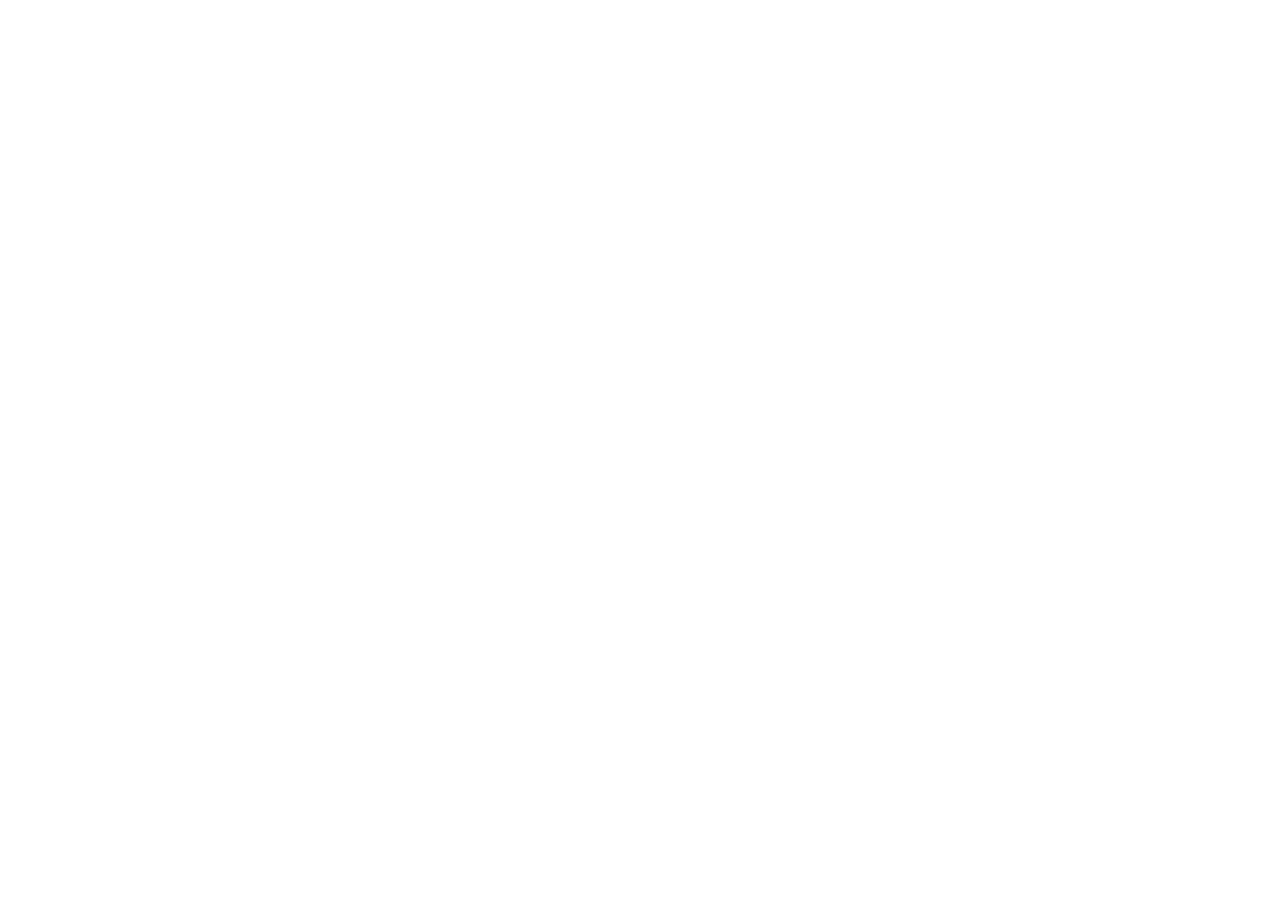
==== semestre2/index.html @ 5e9623aa "Add files via upload" ====
<!DOCTYPE html>
<html lang="pt-br">
<head>
    <meta charset="UTF-8">
    <meta name="viewport" content="width=device-width, initial-scale=1.0">
    <title>Aula 2</title>
    <link rel="stylesheet" href="style.css">
    <script src="script1.js" defer></script>
</head>
<body>
    <div class="container">
        
    </div>
</body>
</html>
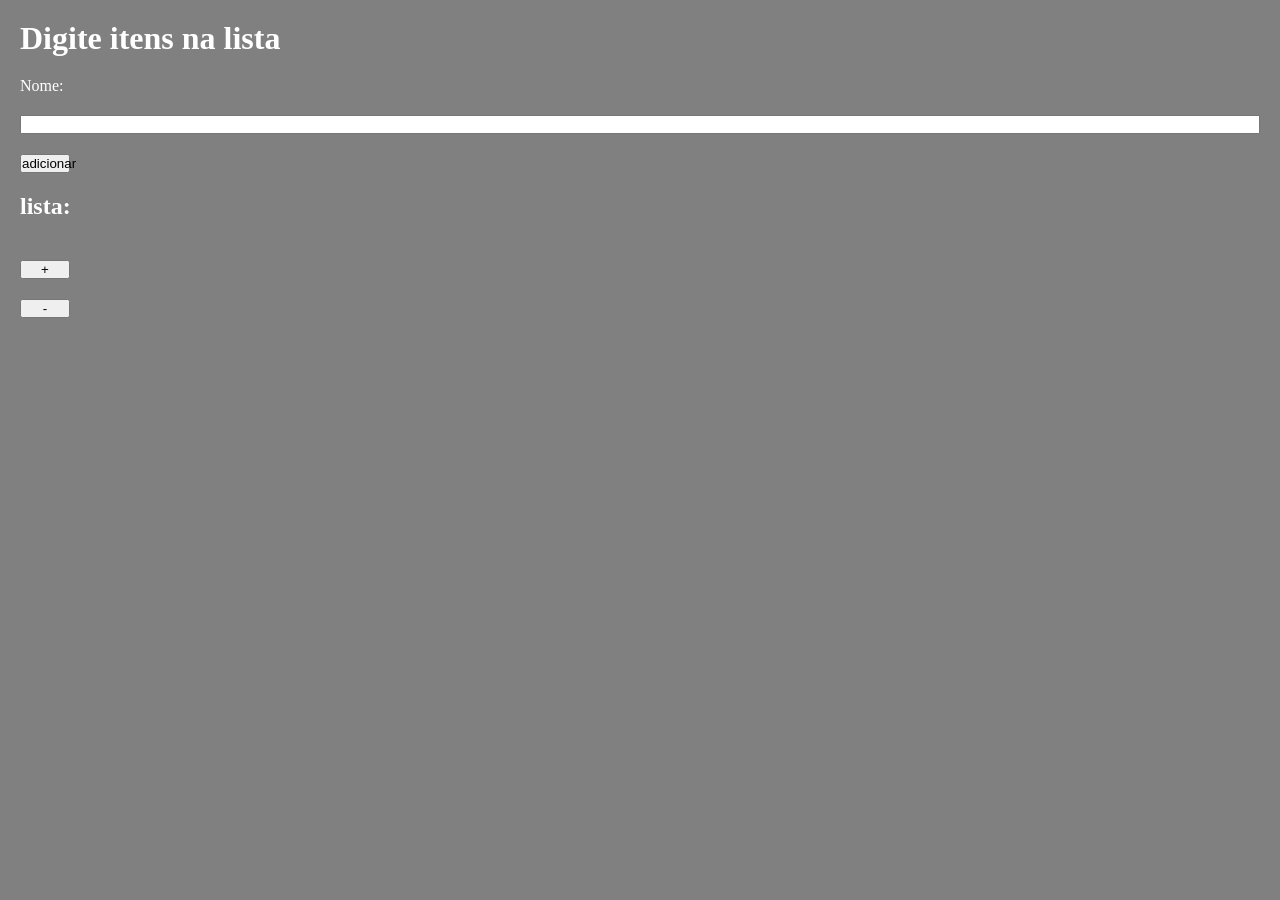
==== commit 9a34a164: "aula 5" ====
--- a/semestre2/index.html
+++ b/semestre2/index.html
@@ -1,15 +1,35 @@
-<!DOCTYPE html>
-<html lang="pt-br">
-<head>
-    <meta charset="UTF-8">
-    <meta name="viewport" content="width=device-width, initial-scale=1.0">
-    <title>Aula 2</title>
-    <link rel="stylesheet" href="style.css">
-    <script src="script1.js" defer></script>
-</head>
-<body>
-    <div class="container">
-        
-    </div>
-</body>
+<!DOCTYPE html>
+<html lang="pt-br">
+<head>
+    <meta charset="UTF-8">
+    <meta name="viewport" content="width=device-width, initial-scale=1.0">
+    <title>aula 5 - acoes em formularios</title>
+    <link rel="stylesheet" href="style.css">
+    <script src="script.js" defer></script>
+</head>
+<body>
+    <main>
+        <div class="container">
+            <h1>
+                Digite itens na lista
+            </h1>
+            <label for="nome">Nome:</label>
+            <input type="text" nome="" id="nome">
+            <button id="bt-add">adicionar</button>
+            <h2>lista:</h2>
+            <div class="lista">
+                <ul id="result-ul"></ul>
+            </div>
+
+            <!-- 
+            <div id="result">Cliquei (n)x</div>
+            evento onclik tambem pode ser usado, mas polui o html -->            
+            <button id="bt-mais">+</button>
+            <button id="bt-menos">-</button>
+            
+            
+        </div>
+
+    </main>
+</body>
 </html>
--- a/semestre2/style.css
+++ b/semestre2/style.css
@@ -0,0 +1,18 @@
+*{
+    margin: 0;
+    padding: 0;
+    box-sizing: border-box;
+}
+body{
+    background-color: gray;
+    color: white;
+}
+.container{
+    padding: 20px;
+    display: flex;
+    flex-direction: column;
+    gap: 20px;
+}
+button{
+    width: 50px;
+}
